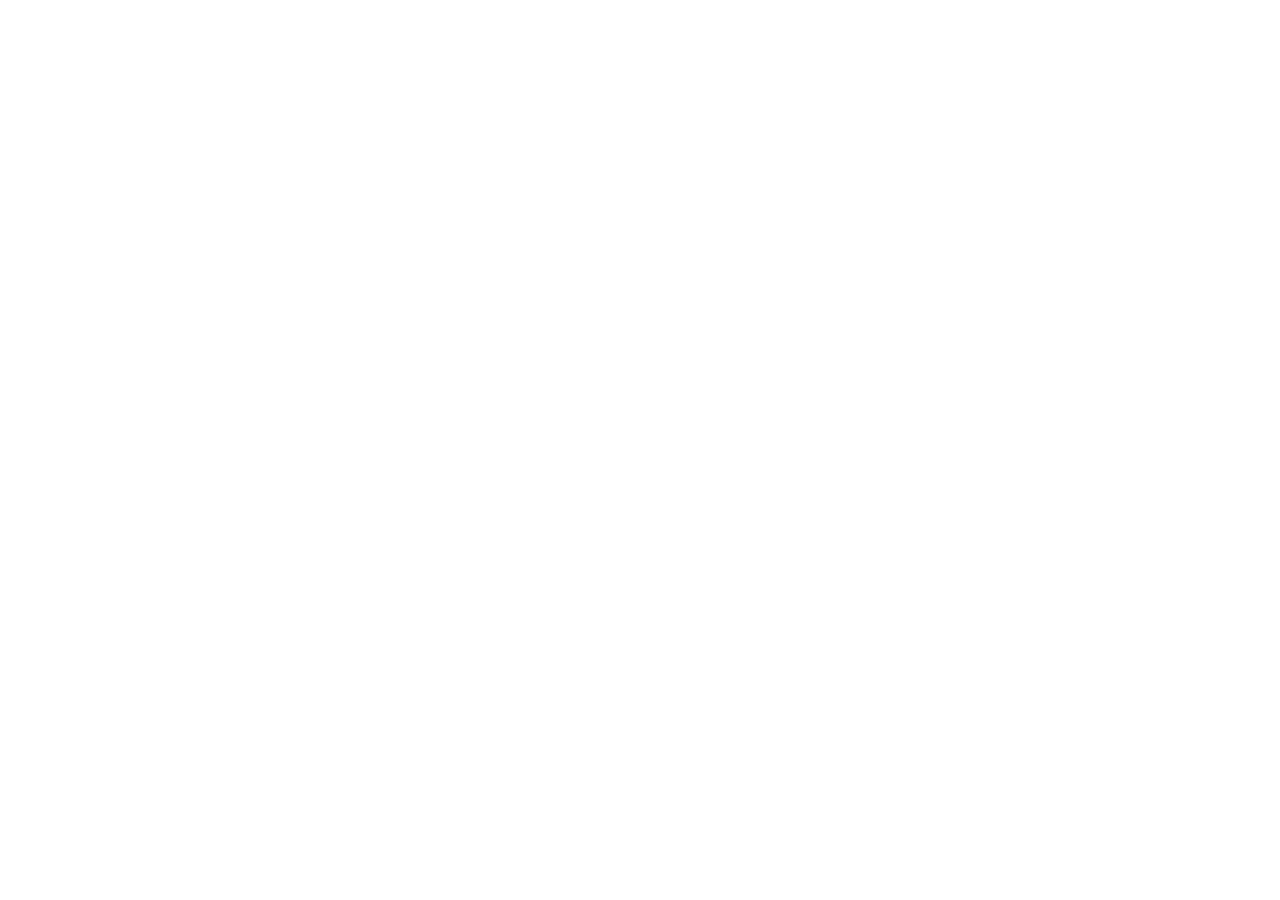
==== img/index.html @ efb53044 "." ====
<!DOCTYPE html>
<html lang="en">
<head>
    <meta charset="UTF-8">
    <meta name="viewport" content="width=device-width, initial-scale=1.0">
   <link rel="stylesheet" href="style.css">
    <title>programando senhas seguras</title>
</head>
<body>
    
</body>
</html>
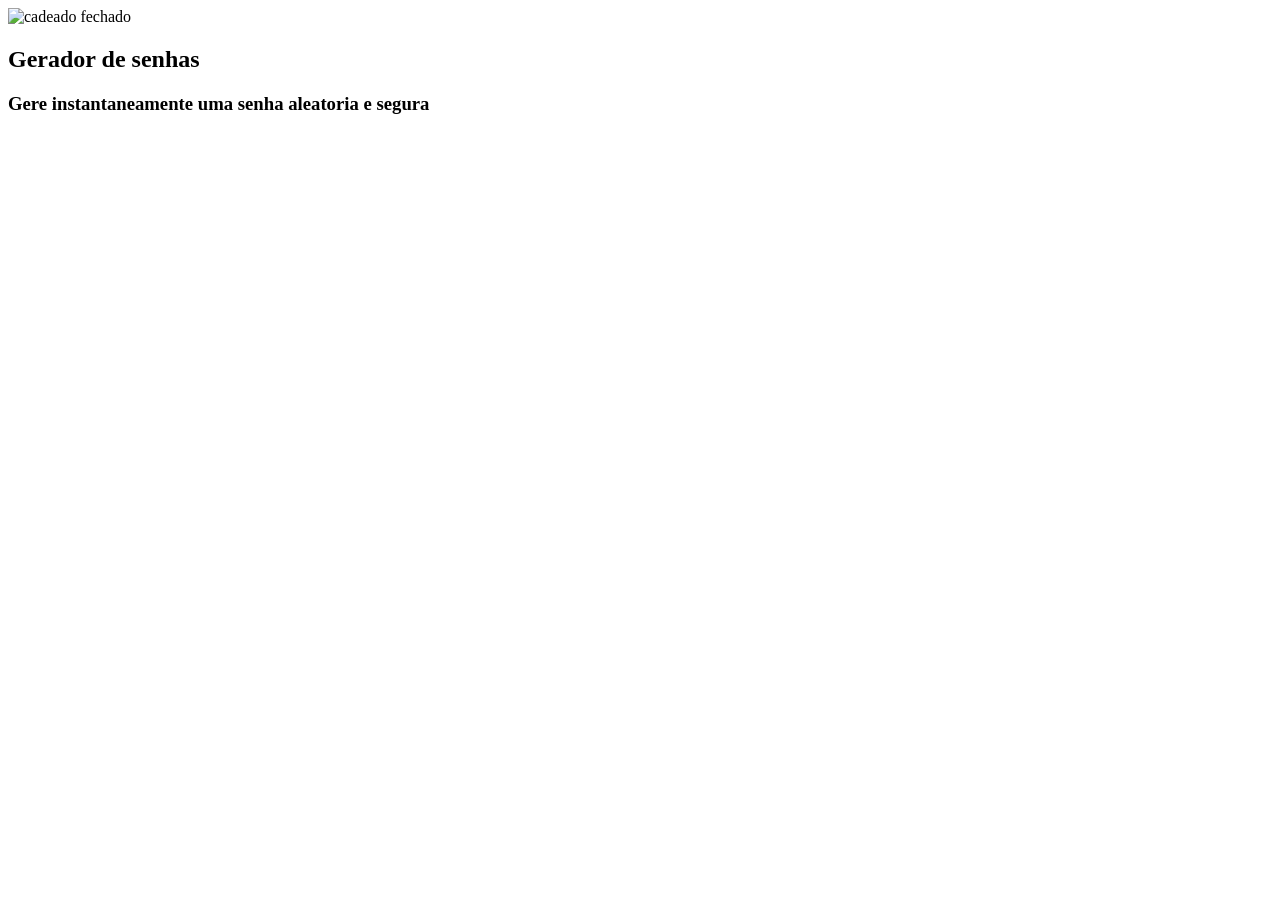
==== commit e3f53f41: "." ====
--- a/img/index.html
+++ b/img/index.html
@@ -7,6 +7,9 @@
     <title>programando senhas seguras</title>
 </head>
 <body>
-    
+   <img src="img/gihubbb.png" alt="cadeado fechado">
+    <h2 class="titulo-principal">Gerador de senhas</h2>
+    <h3 class="titulo-secundario">Gere instantaneamente uma senha aleatoria e segura</h3>
+ 
 </body>
 </html>
